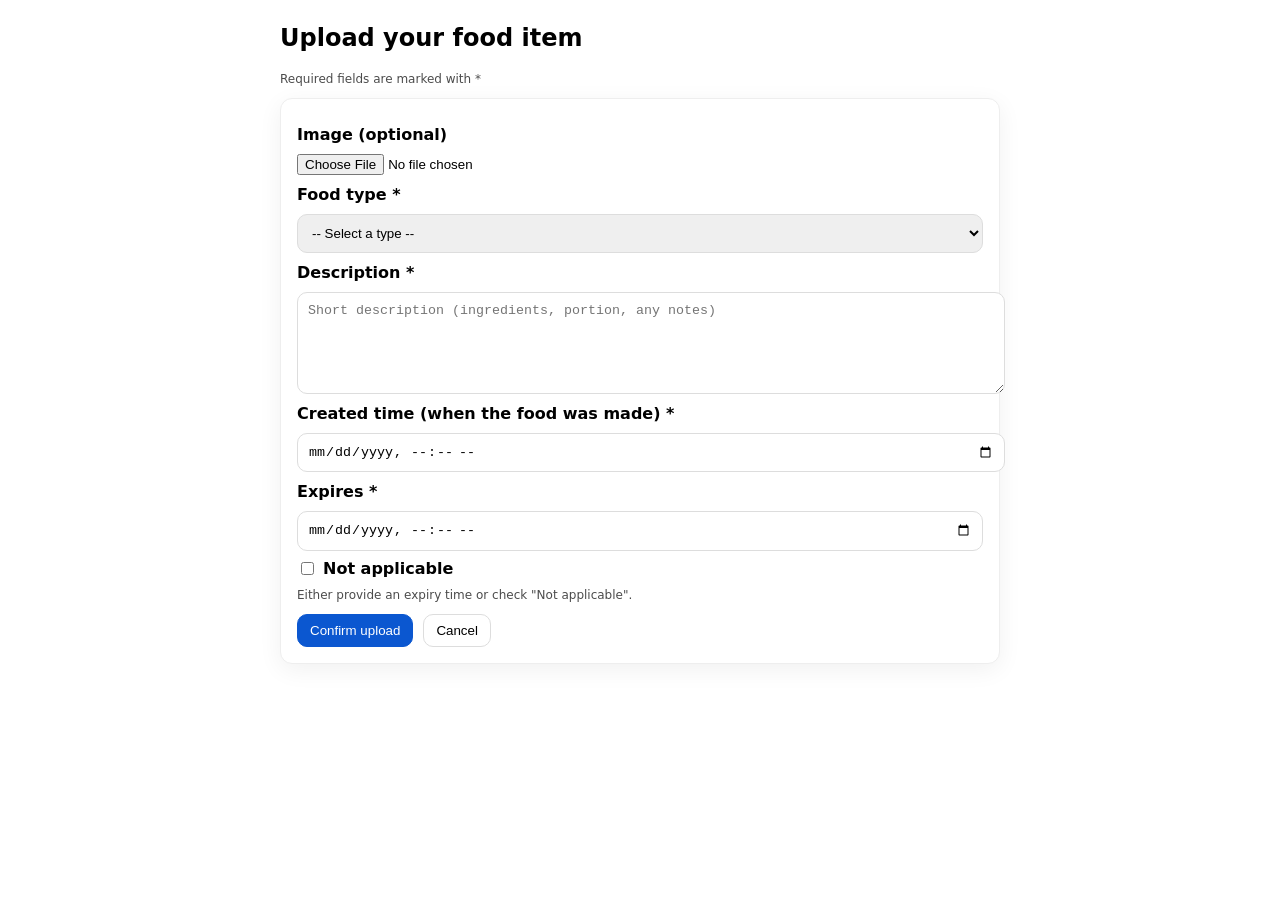
==== upload.html @ 175d7e23 "Add chat box" ====
<!DOCTYPE html>
<html lang="en">
<head>
  <meta charset="utf-8" />
  <title>ShareMyDish – Upload</title>
  <meta name="viewport" content="width=device-width, initial-scale=1" />
  <link rel="stylesheet" href="./style.css" />
  <style>
    .container { max-width: 720px; margin: 24px auto; padding: 0 16px; }
    .card { background:#fff; border:1px solid #eee; border-radius:12px; padding:16px; box-shadow:0 6px 24px rgba(0,0,0,.06); }
    .row { display:grid; gap:10px; margin: 10px 0; }
    label { font-weight:600; }
    input[type="text"], input[type="datetime-local"], select, textarea {
      padding:10px; border:1px solid #ddd; border-radius:10px; width:100%;
    }
    textarea { min-height: 80px; }
    .actions { display:flex; gap:10px; margin-top:12px; }
    .img-preview { max-width:100%; border:1px dashed #ccc; border-radius:10px; padding:6px; }
    .hint { font-size:12px; opacity:.7; }
  </style>
</head>
<body>
  <div class="container">
    <h2>Upload your food item</h2>
    <p class="hint">Required fields are marked with *</p>

    <div class="card">
      <div class="row">
        <label>Image (optional)</label>
        <input type="file" id="imageInput" accept="image/*" />
        <img id="imgPreview" class="img-preview" alt="" style="display:none;" />
      </div>

      <div class="row">
        <label>Food type *</label>
        <select id="typeInput" required>
          <option value="">-- Select a type --</option>
          <option>🍛 Cooked - Ramen</option>
          <option>🍛 Cooked - Curry</option>
          <option>🍛 Cooked - Other</option>
          <option>🍱 Bento</option>
          <option>🍞 Bread</option>
          <option>🍎 Fruit</option>
          <option>🥬 Vegetables</option>
          <option>🧁 Sweets</option>
          <option>🥗 Other</option>
        </select>
      </div>

      <div class="row">
        <label>Description *</label>
        <textarea id="descInput" placeholder="Short description (ingredients, portion, any notes)" required></textarea>
      </div>

      <div class="row">
        <label>Created time (when the food was made) *</label>
        <input id="producedInput" type="datetime-local" required />
      </div>

      <div class="row">
        <label>Expires *</label>
        <div style="display:flex; gap:8px; align-items:center; flex-wrap:wrap;">
          <input id="expiresInput" type="datetime-local" />
          <label style="display:flex; gap:6px; align-items:center;">
            <input id="naCheckbox" type="checkbox" />
            Not applicable
          </label>
        </div>
        <small class="hint">Either provide an expiry time or check "Not applicable".</small>
      </div>

      <div class="actions">
        <button id="submitBtn" class="btn primary">Confirm upload</button>
        <button id="cancelBtn" class="btn">Cancel</button>
      </div>
      <div id="toast" class="toast"></div>
    </div>
  </div>

  <script src="./js/config.js"></script>
  <script src="./js/api.js"></script>
  <script src="./js/upload.js"></script>
</body>
</html>
---- style.css ----
html, body { height:100%; margin:0; font-family: system-ui, Arial, sans-serif; }
#map { height:100%; width:100%; }

/* Buttons */
.btn { padding: 8px 12px; border: 1px solid #ddd; border-radius: 10px; cursor: pointer; background:#fff; }
.btn.primary { background:#0b57d0; color:#fff; border-color:#0b57d0; }

/* Toast */
.toast {
  position: fixed; bottom: 14px; left: 50%; transform: translateX(-50%);
  background: #111; color: #fff; padding: 10px 14px; border-radius: 10px;
  font-size: 14px; opacity: 0; transition: opacity .25s ease; z-index: 10;
}
.toast.show { opacity: 1; }

/* Fullscreen mode overlay */
.overlay {
  position: fixed; inset: 0; background: rgba(0,0,0,.5);
  display: flex; align-items: center; justify-content: center; z-index: 20;
}
.overlay-card {
  background: #fff; border-radius: 14px; padding: 20px 22px; width: 320px;
  box-shadow: 0 10px 30px rgba(0,0,0,.2); text-align: center;
}
.overlay-actions { display: grid; gap: 10px; margin: 12px 0; }
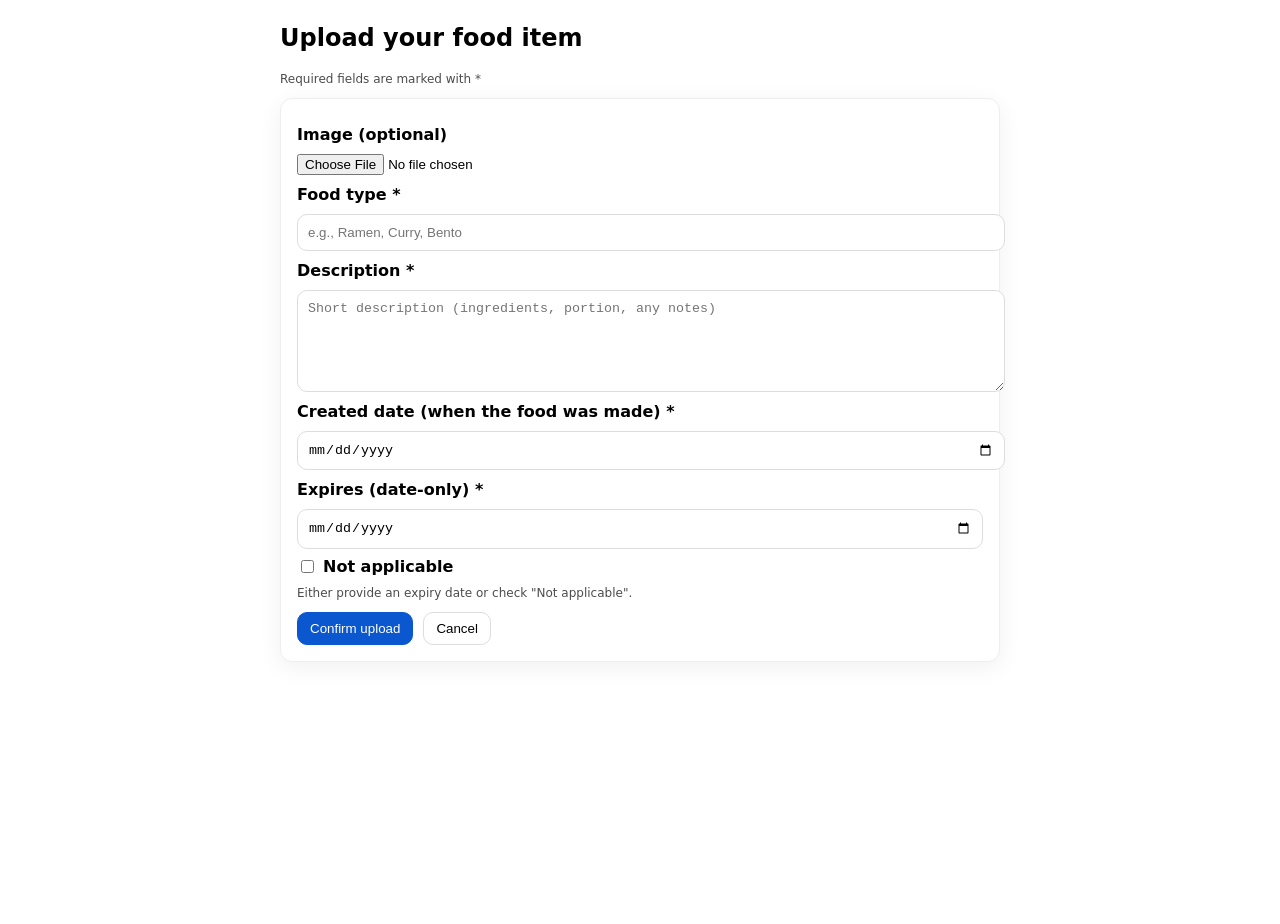
==== commit 041edd33: "Add location" ====
--- a/upload.html
+++ b/upload.html
@@ -10,7 +10,7 @@
     .card { background:#fff; border:1px solid #eee; border-radius:12px; padding:16px; box-shadow:0 6px 24px rgba(0,0,0,.06); }
     .row { display:grid; gap:10px; margin: 10px 0; }
     label { font-weight:600; }
-    input[type="text"], input[type="datetime-local"], select, textarea {
+    input[type="text"], input[type="date"], select, textarea {
       padding:10px; border:1px solid #ddd; border-radius:10px; width:100%;
     }
     textarea { min-height: 80px; }
@@ -31,21 +31,22 @@
         <img id="imgPreview" class="img-preview" alt="" style="display:none;" />
       </div>
 
-      <div class="row">
-        <label>Food type *</label>
-        <select id="typeInput" required>
-          <option value="">-- Select a type --</option>
-          <option>🍛 Cooked - Ramen</option>
-          <option>🍛 Cooked - Curry</option>
-          <option>🍛 Cooked - Other</option>
-          <option>🍱 Bento</option>
-          <option>🍞 Bread</option>
-          <option>🍎 Fruit</option>
-          <option>🥬 Vegetables</option>
-          <option>🧁 Sweets</option>
-          <option>🥗 Other</option>
-        </select>
-      </div>
+<!-- Food type * (free text string) -->
+<div class="row">
+  <label>Food type *</label>
+  <input id="typeInput" type="text" list="typeSuggestions" placeholder="e.g., Ramen, Curry, Bento" required />
+  <datalist id="typeSuggestions">
+    <option value="Ramen"></option>
+    <option value="Curry"></option>
+    <option value="Bento"></option>
+    <option value="Bread"></option>
+    <option value="Fruit"></option>
+    <option value="Vegetables"></option>
+    <option value="Sweets"></option>
+    <option value="Other"></option>
+  </datalist>
+</div>
+
 
       <div class="row">
         <label>Description *</label>
@@ -53,20 +54,20 @@
       </div>
 
       <div class="row">
-        <label>Created time (when the food was made) *</label>
-        <input id="producedInput" type="datetime-local" required />
+        <label>Created date (when the food was made) *</label>
+        <input id="producedInput" type="date" required />
       </div>
 
       <div class="row">
-        <label>Expires *</label>
+        <label>Expires (date-only) *</label>
         <div style="display:flex; gap:8px; align-items:center; flex-wrap:wrap;">
-          <input id="expiresInput" type="datetime-local" />
+          <input id="expiresInput" type="date" />
           <label style="display:flex; gap:6px; align-items:center;">
             <input id="naCheckbox" type="checkbox" />
             Not applicable
           </label>
         </div>
-        <small class="hint">Either provide an expiry time or check "Not applicable".</small>
+        <small class="hint">Either provide an expiry date or check "Not applicable".</small>
       </div>
 
       <div class="actions">
--- a/style.css
+++ b/style.css
@@ -23,3 +23,22 @@
   box-shadow: 0 10px 30px rgba(0,0,0,.2); text-align: center;
 }
 .overlay-actions { display: grid; gap: 10px; margin: 12px 0; }
+
+/* Hint banner */
+.mode-hint {
+  position: fixed; top: 12px; left: 12px; z-index: 10;
+  background: #ffffffee; border: 1px solid #eee; border-radius: 9999px;
+  padding: 8px 12px; display: flex; align-items: center; gap: 10px;
+  box-shadow: 0 6px 18px rgba(0,0,0,.08);
+  font-size: 14px;
+}
+.mode-hint .link { text-decoration: underline; cursor: pointer; }
+
+/* Floating Locate button */
+.fab-locate{
+  position: fixed; right: 16px; bottom: 16px; z-index: 11;
+  width: 48px; height: 48px; border-radius: 50%;
+  border: 1px solid #ddd; background:#fff; cursor: pointer;
+  box-shadow: 0 6px 18px rgba(0,0,0,.12); font-size: 20px; line-height: 48px;
+}
+.fab-locate:hover{ box-shadow: 0 8px 22px rgba(0,0,0,.16); }
